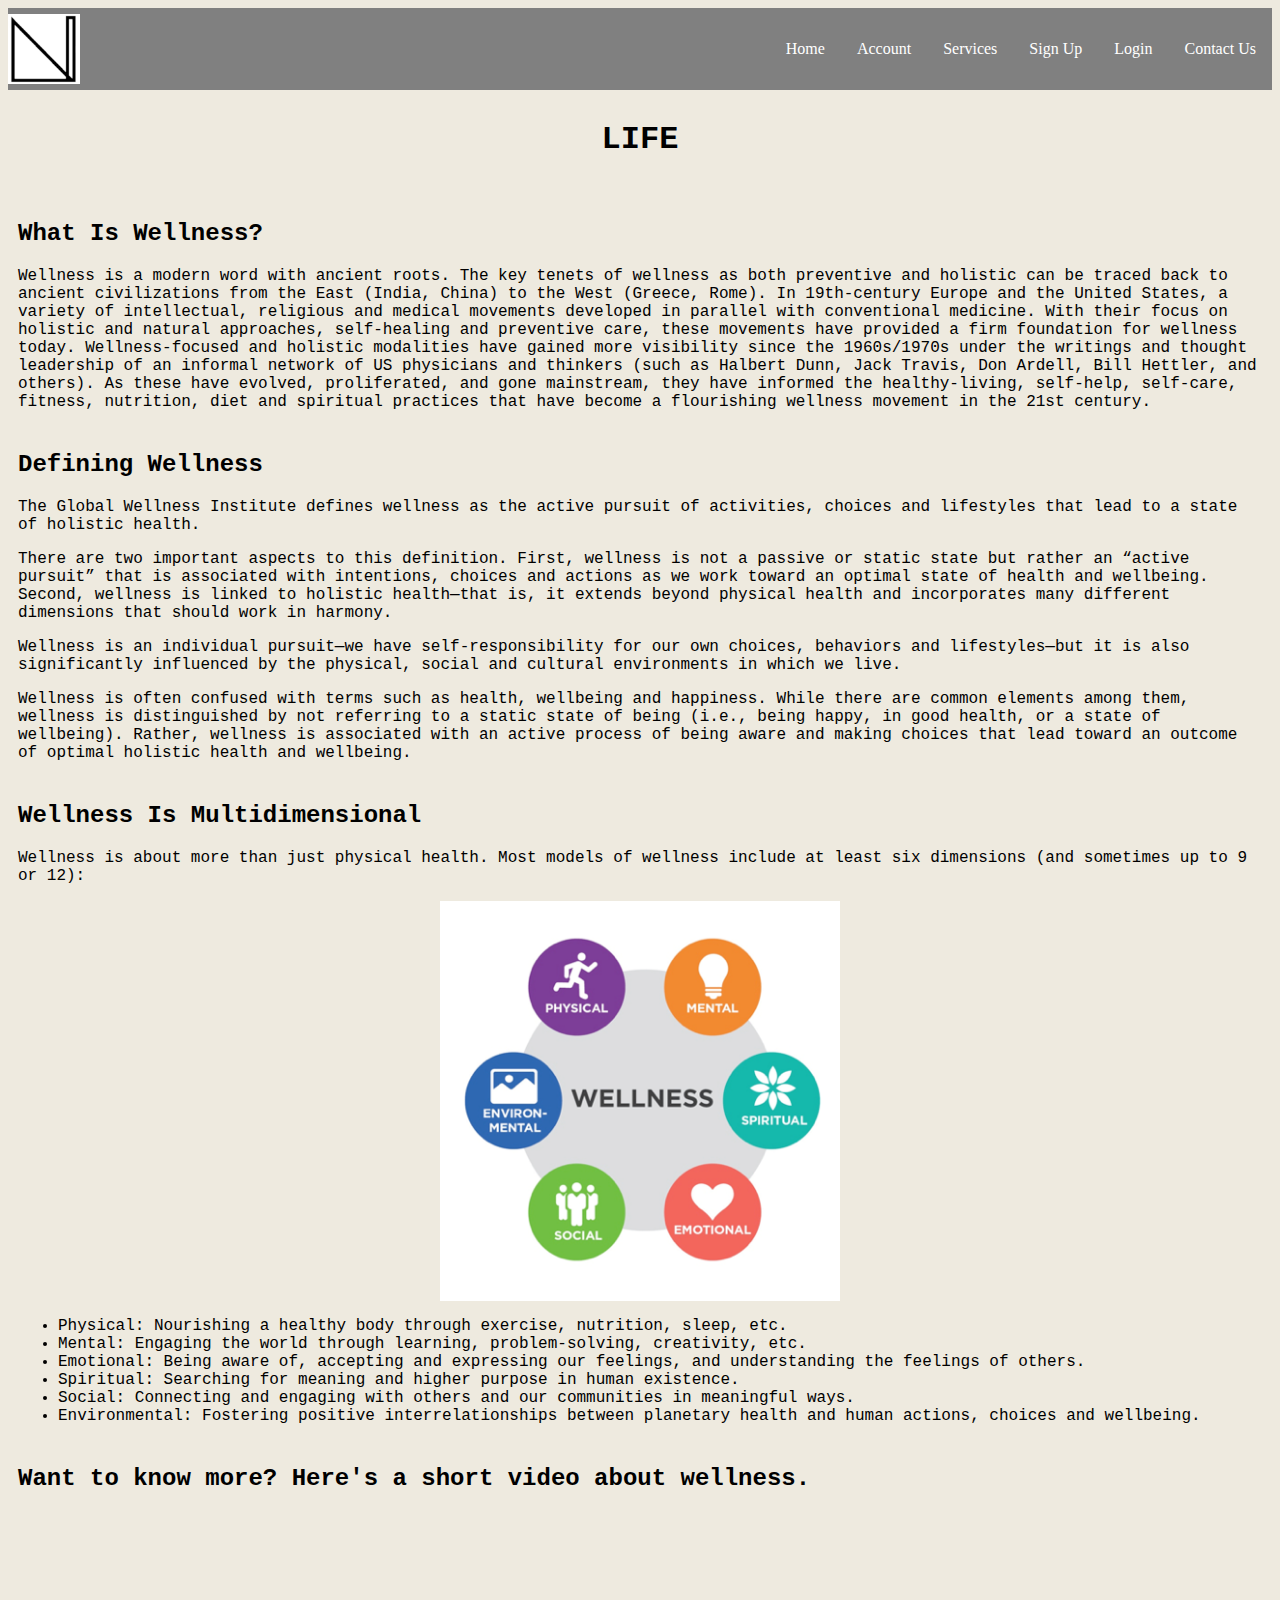
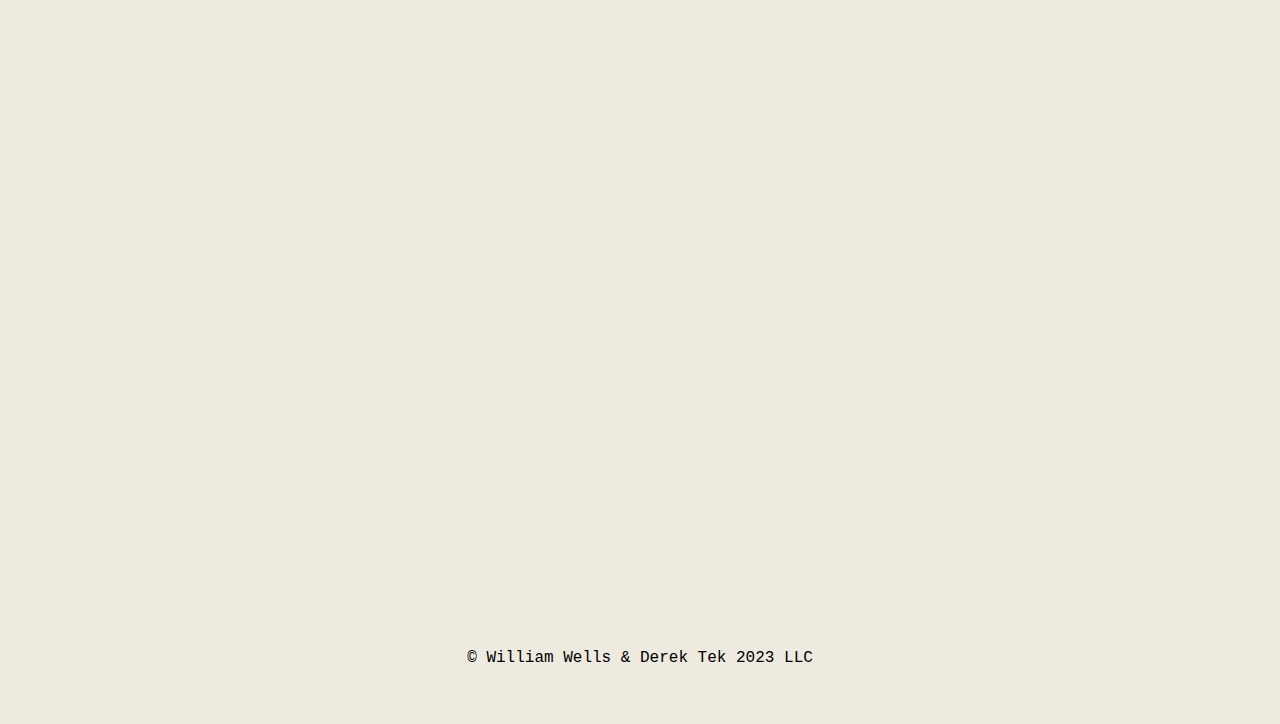
==== index.html @ 0b11fd5f "alt" ====
<!doctype html>
<html>
    <head>
        <link rel="stylesheet" href="stylesheet/mystyle.css">
        <link rel="stylesheet" href="stylesheet/services_videos.css">
        <link rel="stylesheet" href="stylesheet/life.css">
        <meta name="viewport" content="width=device-width, initial-scale=1" />
        <script src="index.js" defer></script>
    </head>
    <body>
        <nav class="nav">
            <a href="#" class="home-logo">
                <img src="images/home_logo.png" class="logo-img" alt="home logo image">
            </a>

            <a href="#" class="menu-icon">
                <span class="menu-icon-line"></span>
                <span class="menu-icon-line"></span>
                <span class="menu-icon-line"></span>
            </a>

            <div class="nav-bar">
                <ul>
                    <li><a href="index.html">
                            <p>Home</p>
                        </a></li>
                    <li><a href="#">
                            <p>Account</p>
                        </a></li>
                    <li><a href="services.html">
                            <p>Services</p>
                        </a></li>
                    <li><a href="sign_up.html">
                            <p>Sign Up
                            </p>
                        </a></li>
                    <li><a href="login.html">
                            <p>Login</p>
                        </a></li>
                    <li><a href="contact_us.html">
                            <p>Contact Us</p>
                        </a></li>
                </ul>
            </div>

        </nav>
        <div class="main-container">
            <header>
                <h1>LIFE</h1>
            </header>
            <main>
                <!-- https://globalwellnessinstitute.org/what-is-wellness/ -->
                <section>
                    <h2>What Is Wellness?</h2>
                    <p>Wellness is a modern word with ancient roots. 
                        The key tenets of wellness as both preventive 
                        and holistic can be traced back to ancient civilizations 
                        from the East (India, China) to the West (Greece, Rome). 
                        In 19th-century Europe and the United States, a variety of intellectual, 
                        religious and medical movements developed in parallel with conventional medicine. 
                        With their focus on holistic and natural approaches, self-healing and preventive care, 
                        these movements have provided a firm foundation for wellness today. 
                        Wellness-focused and holistic modalities have gained more visibility 
                        since the 1960s/1970s under the writings and thought leadership of an 
                        informal network of US physicians and thinkers (such as Halbert Dunn, Jack Travis, 
                        Don Ardell, Bill Hettler, and others). As these have evolved, proliferated, 
                        and gone mainstream, they have informed the healthy-living, self-help, self-care, 
                        fitness, nutrition, diet and spiritual practices that have become a 
                        flourishing wellness movement in the 21st century.</p>

                </section>
                <section>
                    <h2>Defining Wellness</h2>
                    <p>The Global Wellness Institute defines wellness as the active pursuit of activities, 
                        choices and lifestyles that lead to a state of holistic health.</p>
                    
                    <p>There are two important aspects to this definition. 
                        First, wellness is not a passive or static state but rather an 
                        “active pursuit” that is associated with intentions, 
                        choices and actions as we work toward an optimal state of health and wellbeing. 
                        Second, wellness is linked to holistic health—that is, 
                        it extends beyond physical health and incorporates many different dimensions 
                        that should work in harmony.</p>

                    <p>Wellness is an individual pursuit—we have self-responsibility 
                        for our own choices, behaviors and lifestyles—but it is also significantly 
                        influenced by the physical, social and cultural environments in which we live.</p>

                    <p>Wellness is often confused with terms such as health, 
                        wellbeing and happiness. While there are common elements among them, 
                        wellness is distinguished by not referring to a static state of being 
                        (i.e., being happy, in good health, or a state of wellbeing). 
                        Rather, wellness is associated with an active process of being aware and making 
                        choices that lead toward an outcome of optimal holistic health and wellbeing.
                    </p>
                </section>

                <section>
                    <h2>Wellness Is Multidimensional</h2>
                    <p>Wellness is about more than just physical health. 
                        Most models of wellness include at least six dimensions 
                        (and sometimes up to 9 or 12):
                    </p>
                    <div class="img-container">
                        <img src="images/wellness.png" alt="wellness multidimensional image"> 
                    </div>
                    
                    <ul>
                        <li>
                            Physical: Nourishing a healthy body through exercise, nutrition, sleep, etc.
                        </li>
                        <li>
                            Mental: Engaging the world through learning, problem-solving, creativity, etc.
                        </li>
                        <li>
                            Emotional: Being aware of, accepting and expressing our feelings, and understanding the feelings of others.
                        </li>
                        <li>
                            Spiritual: Searching for meaning and higher purpose in human existence.
                        </li>
                        <li>
                            Social: Connecting and engaging with others and our communities in meaningful ways.
                        </li>
                        <li>
                            Environmental: Fostering positive interrelationships between planetary health and human actions, choices and wellbeing.
                        </li>
                    </ul>
                </section>
                <section>
                    <h2>Want to know more? Here's a short video about wellness.</h2>
                    <div class="video-grid">
                        <div class="video-container">
                            <iframe 
                                width="560" 
                                height="315" 
                                src="https://www.youtube.com/embed/2NR4_5dt7JA" 
                                title="YouTube video player" 
                                frameborder="0" 
                                allow="accelerometer; autoplay; clipboard-write; encrypted-media; gyroscope; picture-in-picture; web-share" 
                                allowfullscreen
                                class="video">
                            </iframe>
                        </div>
                    </div>

                </section>
            </main>
            <footer>
                <p>© William Wells & Derek Tek 2023 LLC</p>
            <footer>
        </div>
    </body>

</html>
---- stylesheet/mystyle.css ----
body {
  background-color: rgb(238, 234, 223);
}

.main-container {
  position: relative;
  font-family: "Monaco", monospace;
  min-height: calc(100vh - 250);
  overflow-x: hidden; /* Disable horizontal scroll, or else it would overlapp to side nav bar*/
}

header {
  text-align: center;
  padding: 10px;
}

main {
  position: relative;
  padding: 10px;
  padding: bottom 100px;
  min-height: 100vh;
}

footer {
  position: absolute;
  text-align: center;
  bottom: 0;
  width: 100%;

}
.logo-img {
  height: 70px;
}

.nav {
  background-color: grey;
  color: white;
  display: flex;
  justify-content: space-between;
  align-items: center;
}

.menu-icon {
  font-size: 24px;
  margin: 8px;

}

.nav-bar ul {
  margin: 0;
  padding: 0;
  display: flex;
}

.nav-bar li {
  list-style: none;
}

.nav-bar li a {
  text-decoration: none;
  color: white;
  padding: 16px;
  display: block;
}

.nav-bar li:hover {
  background-color: white;
}

.nav-bar li a:hover {
  color: black;
}

.menu-icon {
  display: none;
  width: 32px;
  height: 24px;
  position: absolute;
  top: 24px;
  right: 24px;
  flex-direction: column;
  justify-content: space-between;
}

.menu-icon-line {
  background-color: white;
  border-radius: 2px;
  width: 100%;
  height: 2px;
}

@media (max-width: 600px) {
  .menu-icon {
      display: flex;
  }

  .nav-bar {
      display: none;
      width: 100%;
  }

  .nav {
      flex-direction: column;
      align-items: flex-start;
  }

  .nav-bar ul {
      flex-direction: column;
      width: 100%;
  }

  .nav-bar li {
      text-align: center;
  }
  
  .nav-bar li a {
      padding: 8px 16px;
  }

  .nav-bar.active {
      display: flex;
  }
}
---- stylesheet/services_videos.css ----
.video-grid {
    display: grid;
    grid-template-columns: repeat(auto-fit, minmax(560px, 1fr));
    text-align: center;
}

.video-container {
    position: relative;
    width: 100%;
    height: 0;
    padding-bottom: 50%;
    margin-bottom: 100px;
    
    
}

.video {
    position: absolute;
    top: 0;
    left: 0;
    width: 100%;
    height: 100%;
}

@media only screen and (max-width: 875px) {
    .video-grid {
        display: initial;
    }
}
---- stylesheet/life.css ----
section {
    margin-bottom: 40px;
}

img {
    display: block;
    width: 100%;
    max-width: 400px;
    margin-left: auto;
    margin-right: auto;
}
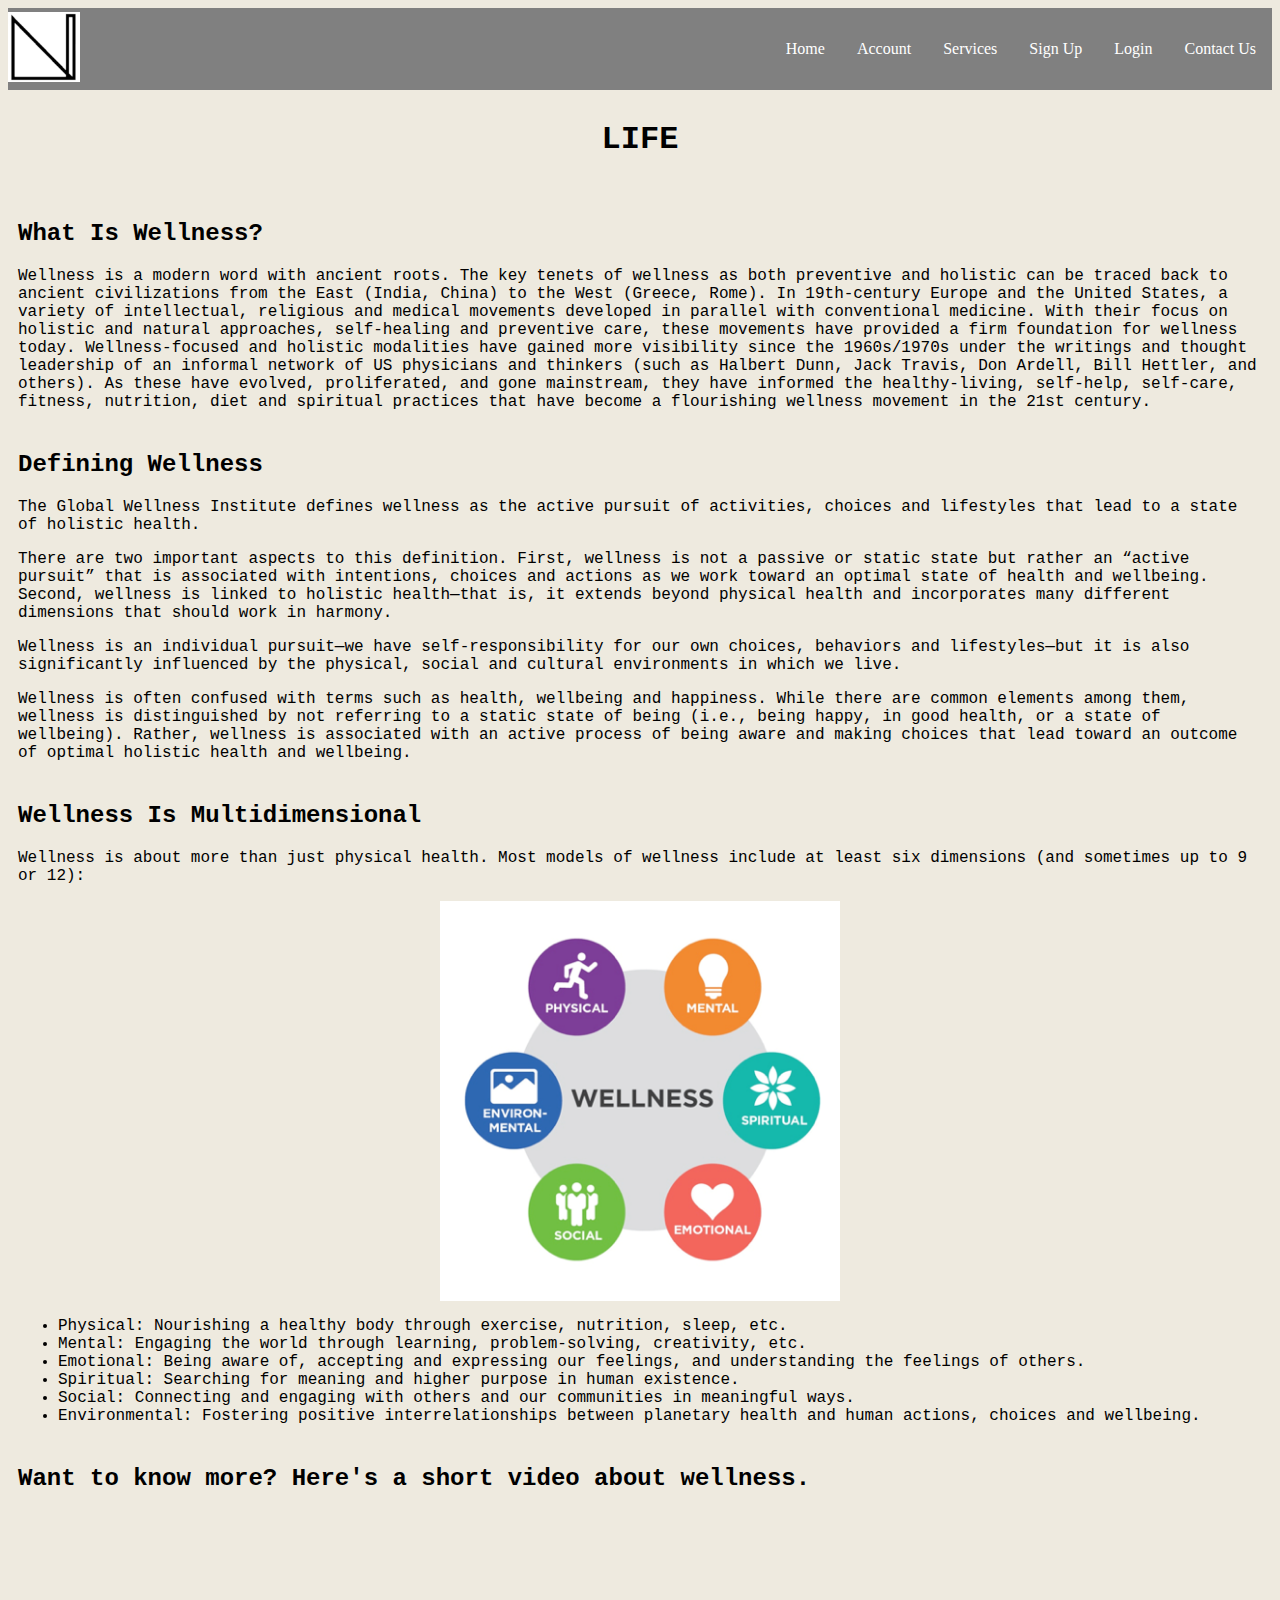
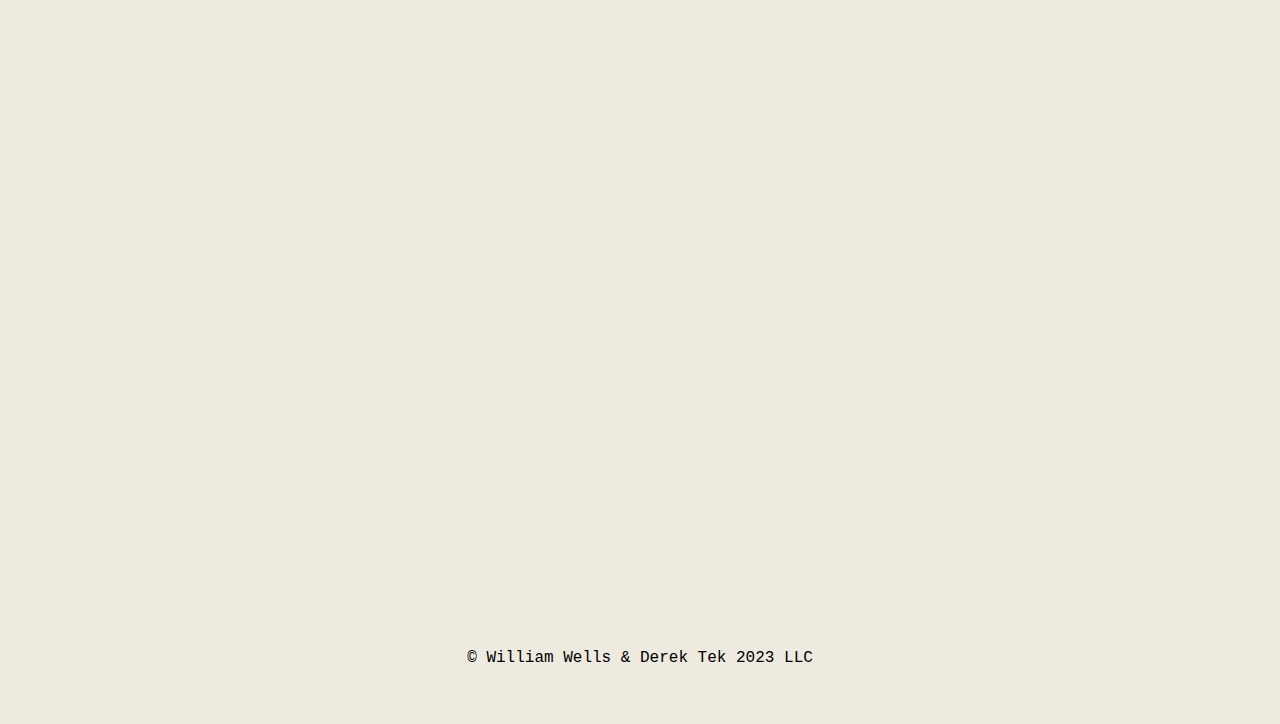
==== commit 4e7ebf8e: "finished services" ====
--- a/index.html
+++ b/index.html
@@ -102,7 +102,7 @@
                         (and sometimes up to 9 or 12):
                     </p>
                     <div class="img-container">
-                        <img src="images/wellness.png" alt="wellness multidimensional image"> 
+                        <img class="img-life" src="images/wellness.png" alt="wellness multidimensional image"> 
                     </div>
                     
                     <ul>
@@ -150,5 +150,4 @@
             <footer>
         </div>
     </body>
-
 </html>--- a/stylesheet/life.css
+++ b/stylesheet/life.css
@@ -2,10 +2,19 @@
     margin-bottom: 40px;
 }
 
-img {
+.img-life {
     display: block;
     width: 100%;
     max-width: 400px;
     margin-left: auto;
     margin-right: auto;
 }
+
+.img-services {
+    display: block;
+    width: 100%;
+    max-width: 700px;
+    margin-left: auto;
+    margin-right: auto;
+}
+
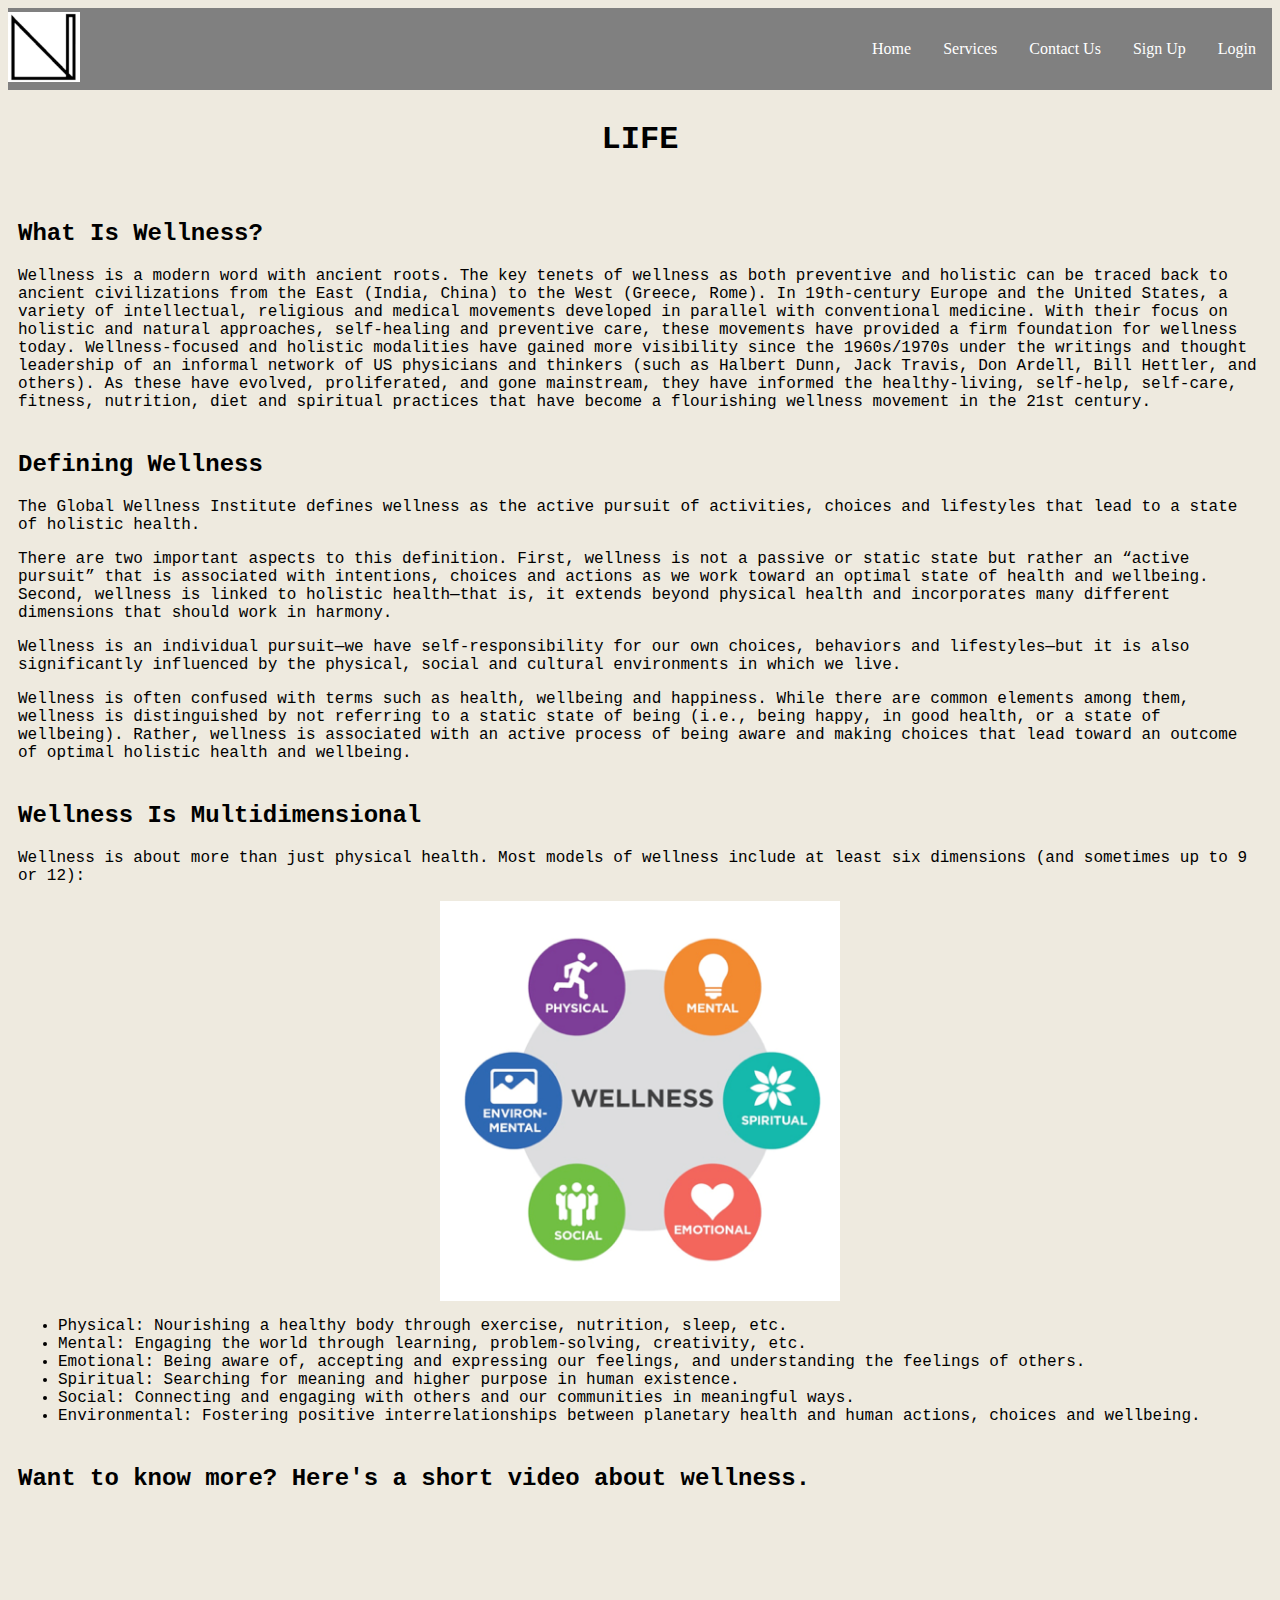
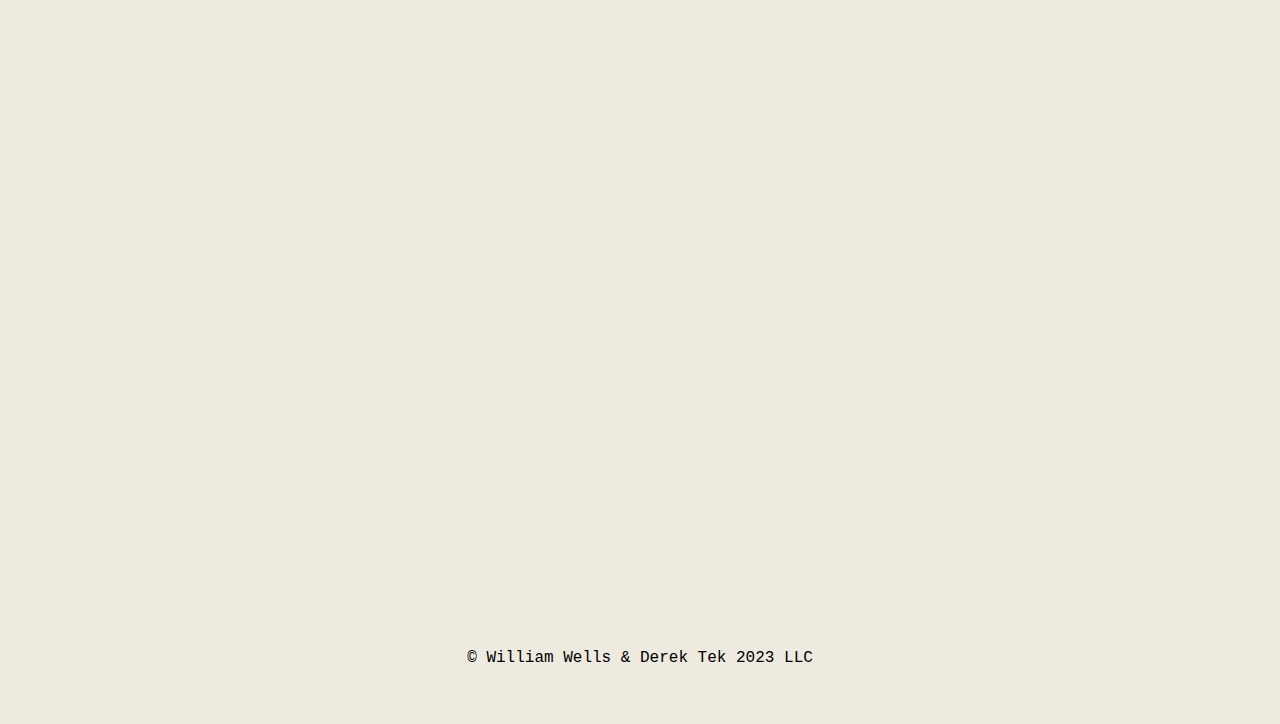
==== commit 8c5660a3: "Add files via upload" ====
--- a/index.html
+++ b/index.html
@@ -5,7 +5,7 @@
         <link rel="stylesheet" href="stylesheet/services_videos.css">
         <link rel="stylesheet" href="stylesheet/life.css">
         <meta name="viewport" content="width=device-width, initial-scale=1" />
-        <script src="index.js" defer></script>
+        <title>LIFE</title>
     </head>
     <body>
         <nav class="nav">
@@ -24,21 +24,18 @@
                     <li><a href="index.html">
                             <p>Home</p>
                         </a></li>
-                    <li><a href="#">
-                            <p>Account</p>
-                        </a></li>
                     <li><a href="services.html">
                             <p>Services</p>
                         </a></li>
+                     <li><a href="contact_us.html">
+                        <p>Contact Us</p>
+                    </a></li>
                     <li><a href="sign_up.html">
                             <p>Sign Up
                             </p>
                         </a></li>
                     <li><a href="login.html">
                             <p>Login</p>
-                        </a></li>
-                    <li><a href="contact_us.html">
-                            <p>Contact Us</p>
                         </a></li>
                 </ul>
             </div>
@@ -145,6 +142,14 @@
 
                 </section>
             </main>
+            <script>
+            const menu = document.getElementsByClassName('menu-icon')[0]
+            const navbar = document.getElementsByClassName('nav-bar')[0]
+
+            menu.addEventListener('click', () => {
+            navbar.classList.toggle('active')
+            })
+            </script>
             <footer>
                 <p>© William Wells & Derek Tek 2023 LLC</p>
             <footer>
--- a/stylesheet/services_videos.css
+++ b/stylesheet/services_videos.css
@@ -22,6 +22,22 @@
     height: 100%;
 }
 
+.mealplanner-link {
+    background-color: rgb(99, 169, 250);
+    border: none;
+    padding: 18px;
+    border-radius: 4px;
+    cursor: pointer;
+    transition: 0.5s;
+    text-decoration: none;
+    color: black;
+    
+}
+
+.mealplanner-link:hover {
+    opacity: 80%;
+}
+
 @media only screen and (max-width: 875px) {
     .video-grid {
         display: initial;
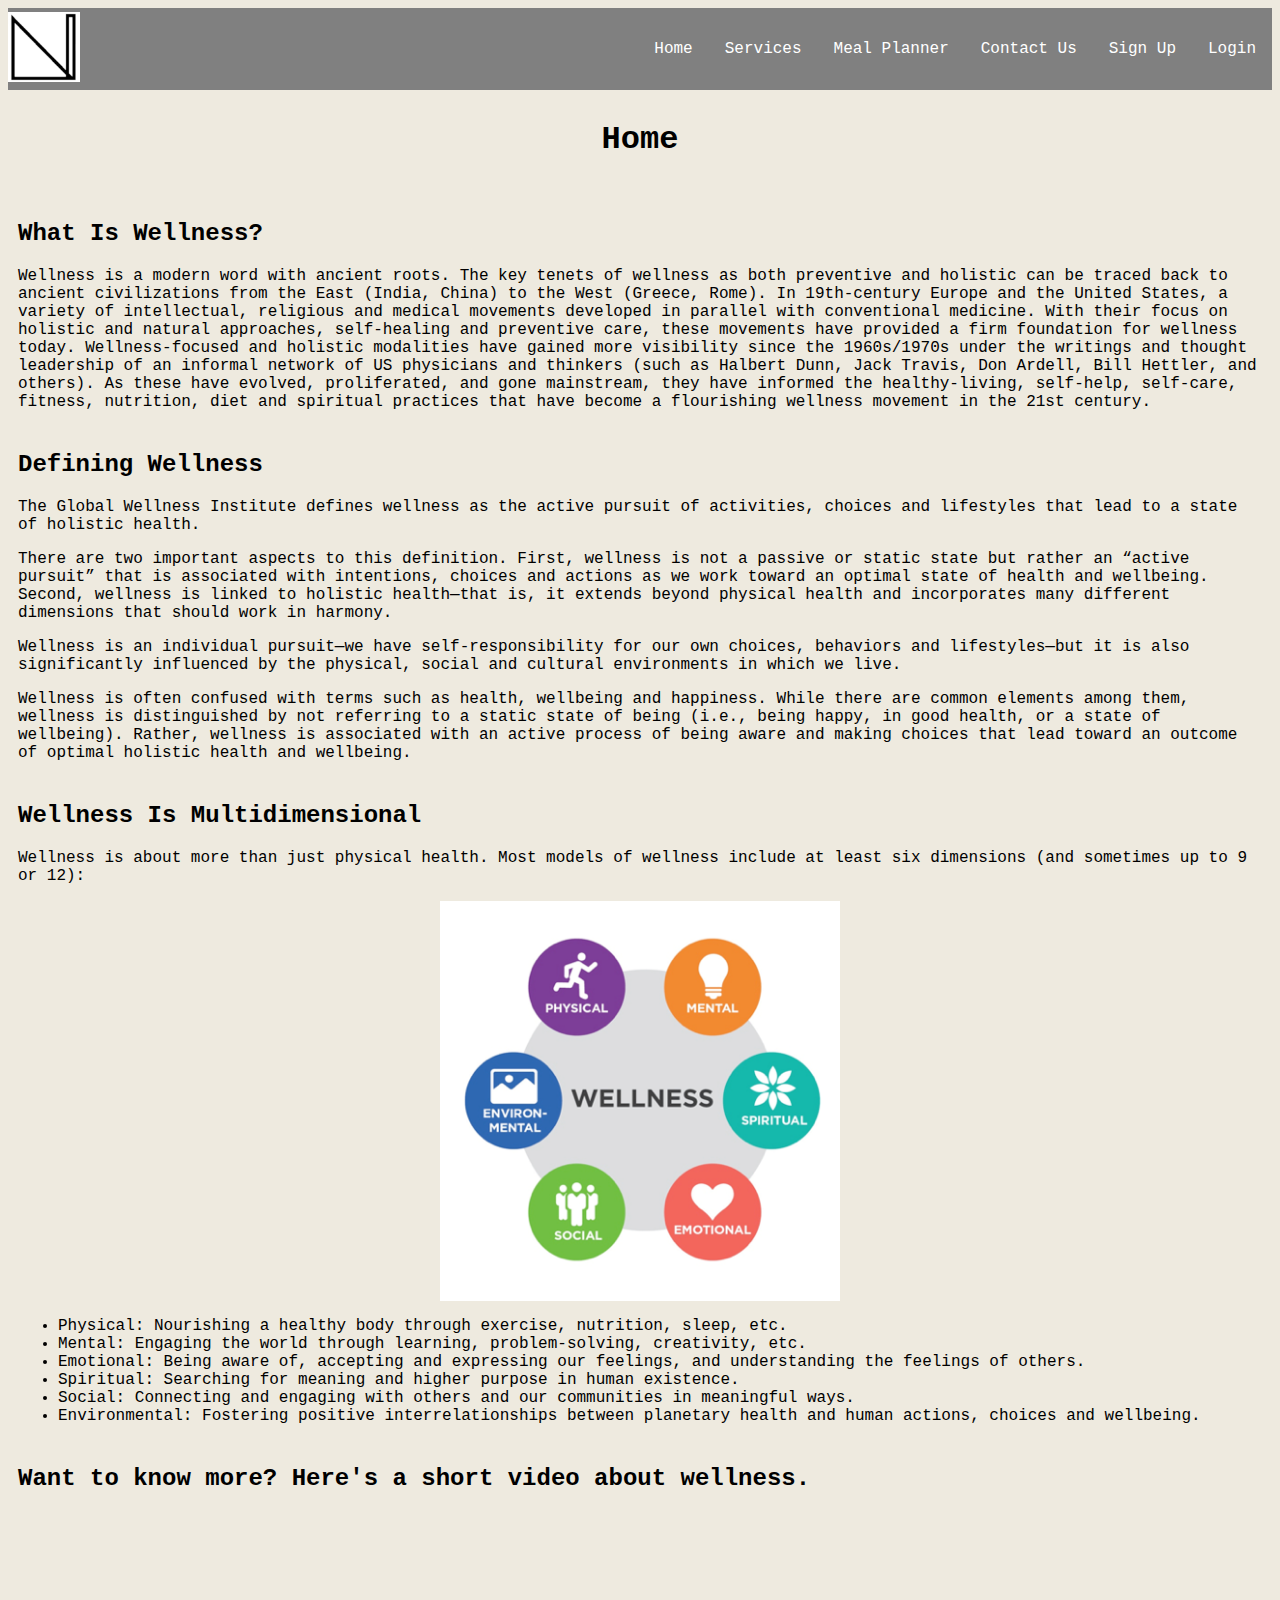
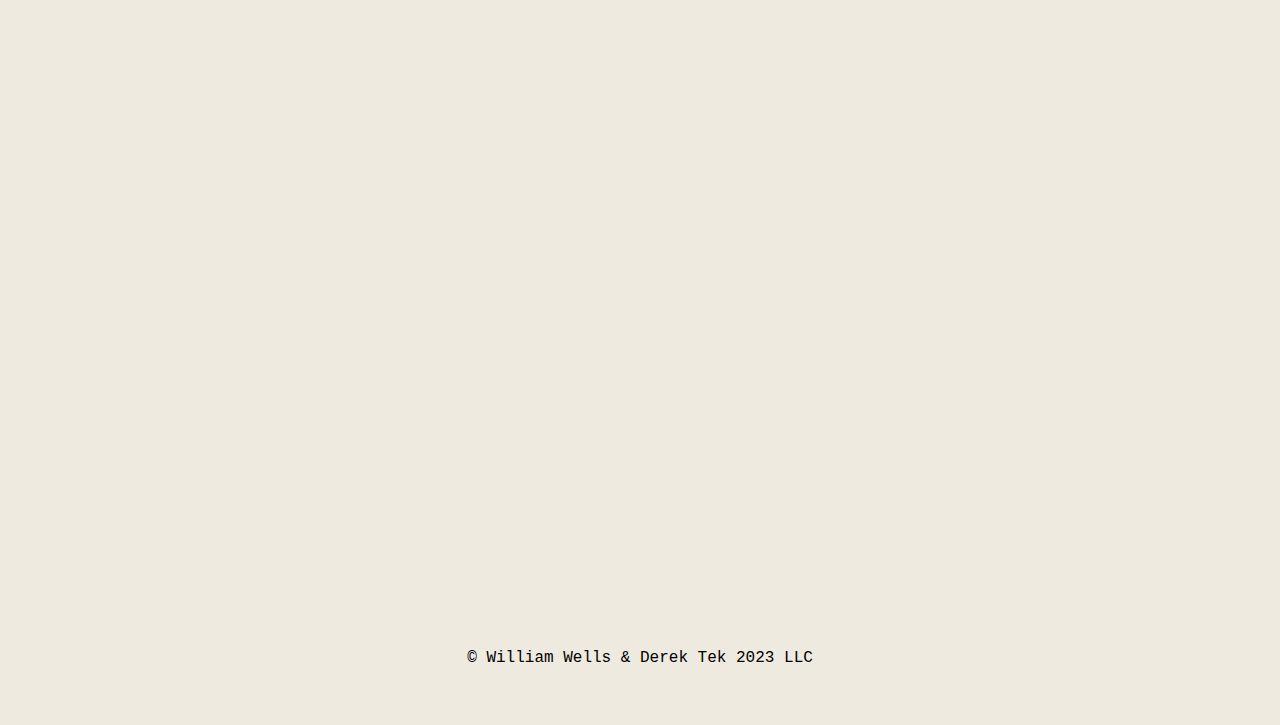
==== commit 14b66d41: "Add files via upload" ====
--- a/index.html
+++ b/index.html
@@ -5,7 +5,8 @@
         <link rel="stylesheet" href="stylesheet/services_videos.css">
         <link rel="stylesheet" href="stylesheet/life.css">
         <meta name="viewport" content="width=device-width, initial-scale=1" />
-        <title>LIFE</title>
+        <script src="index.js" defer></script>
+        <title>Home</title>
     </head>
     <body>
         <nav class="nav">
@@ -27,6 +28,9 @@
                     <li><a href="services.html">
                             <p>Services</p>
                         </a></li>
+                    <li><a href="mealplanner.html">
+                        <p>Meal Planner</p>
+                    </a></li>
                      <li><a href="contact_us.html">
                         <p>Contact Us</p>
                     </a></li>
@@ -43,7 +47,7 @@
         </nav>
         <div class="main-container">
             <header>
-                <h1>LIFE</h1>
+                <h1>Home</h1>
             </header>
             <main>
                 <!-- https://globalwellnessinstitute.org/what-is-wellness/ -->
@@ -142,14 +146,6 @@
 
                 </section>
             </main>
-            <script>
-            const menu = document.getElementsByClassName('menu-icon')[0]
-            const navbar = document.getElementsByClassName('nav-bar')[0]
-
-            menu.addEventListener('click', () => {
-            navbar.classList.toggle('active')
-            })
-            </script>
             <footer>
                 <p>© William Wells & Derek Tek 2023 LLC</p>
             <footer>
--- a/stylesheet/mystyle.css
+++ b/stylesheet/mystyle.css
@@ -26,7 +26,6 @@
   text-align: center;
   bottom: 0;
   width: 100%;
-
 }
 .logo-img {
   height: 70px;
@@ -38,12 +37,12 @@
   display: flex;
   justify-content: space-between;
   align-items: center;
+  font-family: "Monaco", monospace;
 }
 
 .menu-icon {
   font-size: 24px;
   margin: 8px;
-
 }
 
 .nav-bar ul {
@@ -65,10 +64,16 @@
 
 .nav-bar li:hover {
   background-color: white;
+  transition: 0.5s;
 }
 
 .nav-bar li a:hover {
   color: black;
+  transition: 0.5s;
+}
+
+.logo-img {
+  height: 70px;
 }
 
 .menu-icon {
@@ -91,34 +96,33 @@
 
 @media (max-width: 600px) {
   .menu-icon {
-      display: flex;
+    display: flex;
   }
 
   .nav-bar {
-      display: none;
-      width: 100%;
+    display: none;
+    width: 100%;
   }
 
   .nav {
-      flex-direction: column;
-      align-items: flex-start;
+    flex-direction: column;
+    align-items: flex-start;
   }
 
   .nav-bar ul {
-      flex-direction: column;
-      width: 100%;
+    flex-direction: column;
+    width: 100%;
   }
 
   .nav-bar li {
-      text-align: center;
+    text-align: center;
   }
-  
+
   .nav-bar li a {
-      padding: 8px 16px;
+    padding: 8px 16px;
   }
 
   .nav-bar.active {
-      display: flex;
+    display: flex;
   }
 }
-
